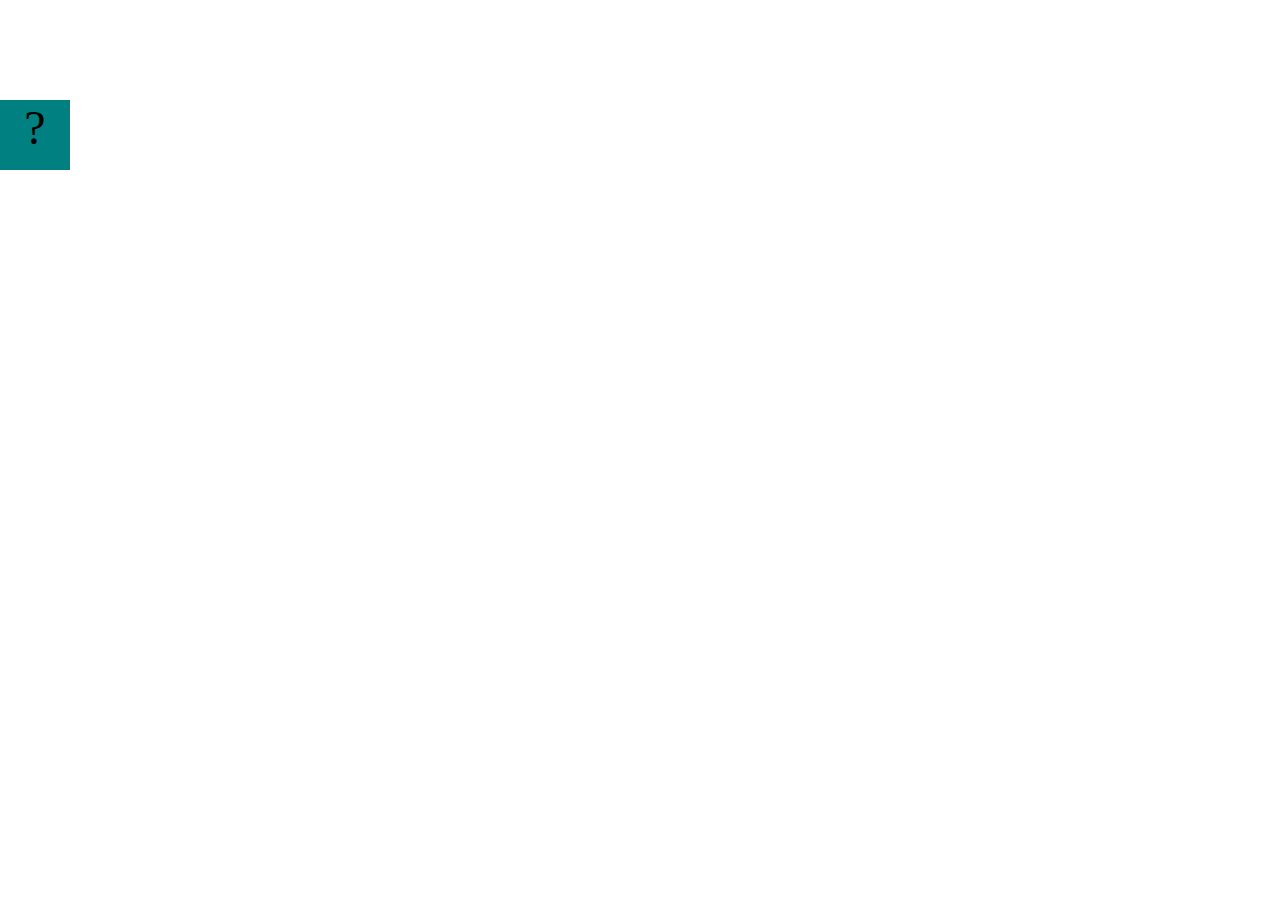
==== projects/bouncing-box/index.html @ e5303eb7 "Added personal info to the site" ====
<!DOCTYPE html>
<html>
<head>
	<meta charset="utf-8">
	<title>Bouncing Box</title>
	<script src="jquery.min.js"></script>
	<style>
		.box {
			width: 70px;
			height: 70px;
			background-color: teal;
			font-size: 300%;
			text-align: center;
			user-select: none;
			display: block;
			position: absolute;
			top: 100px;
			left: 0px;  /* <--- Change me! */
		}
		.board{
			height: 100vh;
		}
	</style>
	<!-- 	<script src="//cdnjs.cloudflare.com/ajax/libs/jquery/2.1.1/jquery.min.js"></script> -->

</head>
<body class="board">
	<!-- HTML for the box -->
	<div class="box">?</div>

	<script>
		(function(){
			'use strict'
			/* global jQuery */

			//////////////////////////////////////////////////////////////////
			/////////////////// SETUP DO NOT DELETE //////////////////////////
			//////////////////////////////////////////////////////////////////
			
			var box = jQuery('.box');	// reference to the HTML .box element
			var board = jQuery('.board');	// reference to the HTML .board element
			var boardWidth = board.width();	// the maximum X-Coordinate of the screen

			// Every 50 milliseconds, call the update Function (see below)
			setInterval(update, 50);
			
			// Every time the box is clicked, call the handleBoxClick Function (see below)
			box.on('click', handleBoxClick);

			// moves the Box to a new position on the screen along the X-Axis
			function moveBoxTo(newPositionX) {
				box.css("left", newPositionX);
			}

			// changes the text displayed on the Box
			function changeBoxText(newText) {
				box.text(newText);
			}

			//////////////////////////////////////////////////////////////////
			/////////////////// YOUR CODE BELOW HERE /////////////////////////
			//////////////////////////////////////////////////////////////////
			
			// TODO 2 - Variable declarations 
			

			
			/* 
			This Function will be called 20 times/second. Each time it is called,
			it should move the Box to a new location. If the box drifts off the screen
			turn it around! 
			*/
			function update() {
				

			};

			/* 
			This Function will be called each time the box is clicked. Each time it is called,
			it should increase the points total, increase the speed, and move the box to
			the left side of the screen.
			*/
			function handleBoxClick() {
				


			};
		})();
	</script>
</body>
</html>
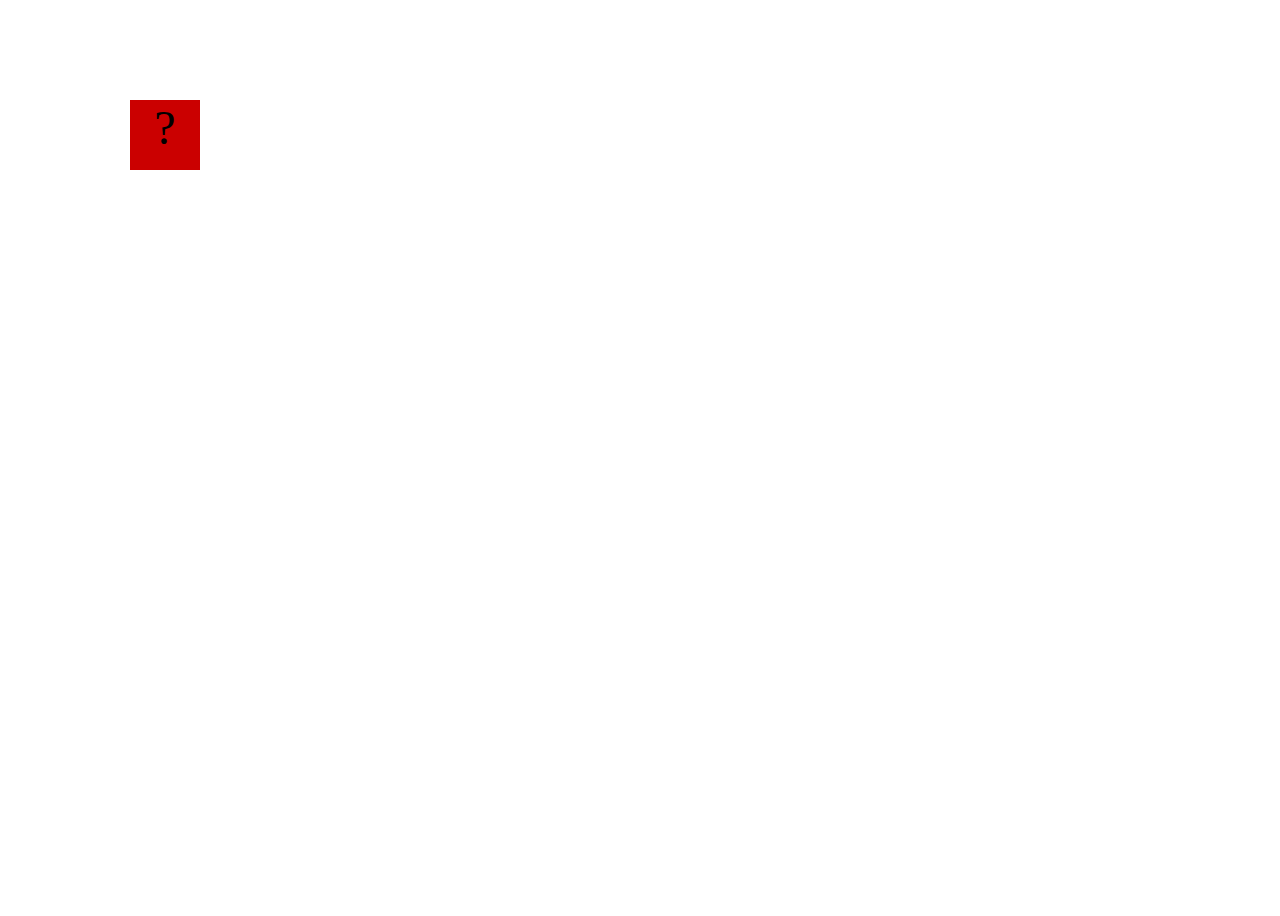
==== commit 141b1dbf: "fix website" ====
--- a/projects/bouncing-box/index.html
+++ b/projects/bouncing-box/index.html
@@ -8,14 +8,14 @@
 		.box {
 			width: 70px;
 			height: 70px;
-			background-color: teal;
+			background-color: rgb(203, 0, 0);
 			font-size: 300%;
 			text-align: center;
 			user-select: none;
 			display: block;
 			position: absolute;
 			top: 100px;
-			left: 0px;  /* <--- Change me! */
+			left: 300px;  /* <--- Change me! */
 		}
 		.board{
 			height: 100vh;
@@ -62,17 +62,24 @@
 			//////////////////////////////////////////////////////////////////
 			
 			// TODO 2 - Variable declarations 
-			
-
-			
+			var positionX = 0;
+			var points = 0;
+			var speed = 10;
 			/* 
 			This Function will be called 20 times/second. Each time it is called,
 			it should move the Box to a new location. If the box drifts off the screen
 			turn it around! 
 			*/
 			function update() {
-				
-
+				positionX += speed; 
+				moveBoxTo(positionX);
+		
+				if (positiionX > boardWidth){
+					speed = -speedX;
+				}
+				if (positionX < 0){
+					speedX = -speedX;
+				}
 			};
 
 			/* 
@@ -81,9 +88,11 @@
 			the left side of the screen.
 			*/
 			function handleBoxClick() {
-				
-
-
+				positionX = 0;
+				speed += 3;
+				points += 1;
+				changeBoxText(points);
+			
 			};
 		})();
 	</script>
